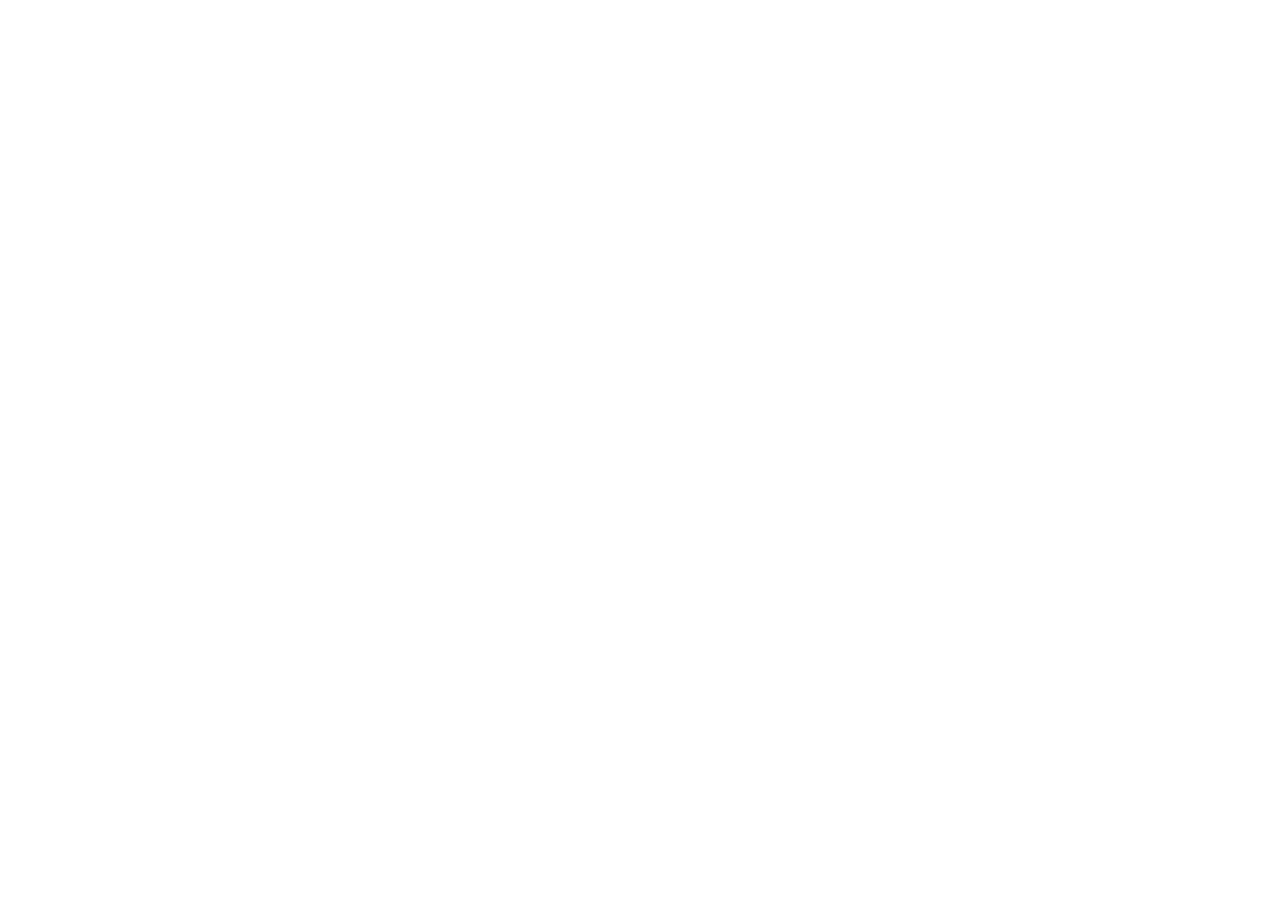
==== Level 1/index.html @ 67e1da7d "Level 1.1" ====
<!DOCTYPE html>
<html lang="en">

<head>
    <meta charset="UTF-8">
    <meta name="viewport" content="width=device-width, initial-scale=1.0">
    <title>JS- Level 1</title>

</head>

<body>
    <script src="script.js"></script>
</body>

</html>
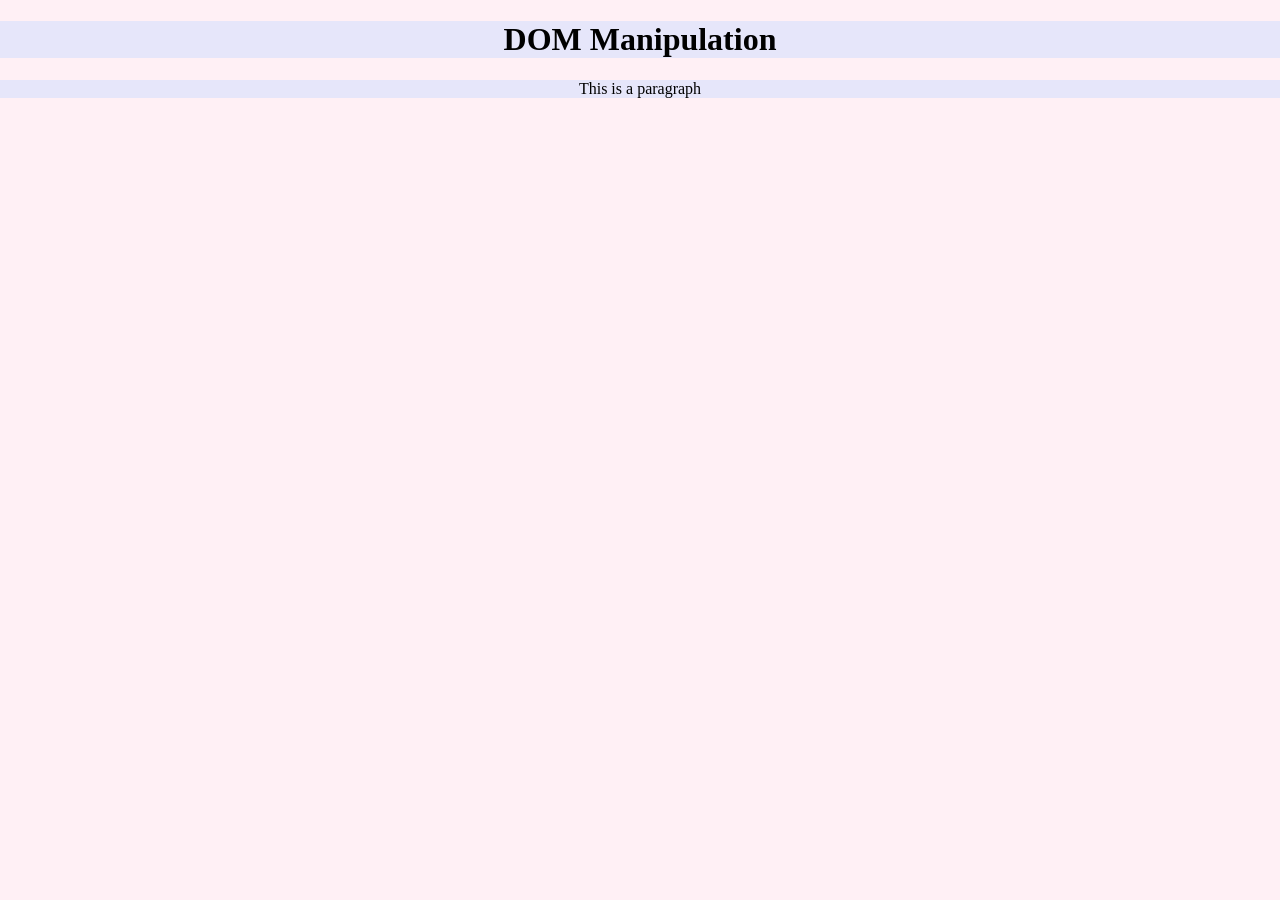
==== commit 1ecf6ad5: "Level1.5" ====
--- a/Level 1/index.html
+++ b/Level 1/index.html
@@ -5,10 +5,13 @@
     <meta charset="UTF-8">
     <meta name="viewport" content="width=device-width, initial-scale=1.0">
     <title>JS- Level 1</title>
+    <link rel="stylesheet" href="style.css">
 
 </head>
 
 <body>
+    <h1>DOM Manipulation</h1>
+    <p>This is a paragraph</p>
     <script src="script.js"></script>
 </body>
 
--- a/Level 1/style.css
+++ b/Level 1/style.css
@@ -0,0 +1,15 @@
+body {
+    margin: 0;
+    padding: 0;
+    box-sizing: border-box;
+    text-align: center;
+    background-color: #fff0f5;
+}
+
+h1 {
+    background-color: #e6e6fa;
+}
+
+p {
+    background-color: #e6e6fa;
+}
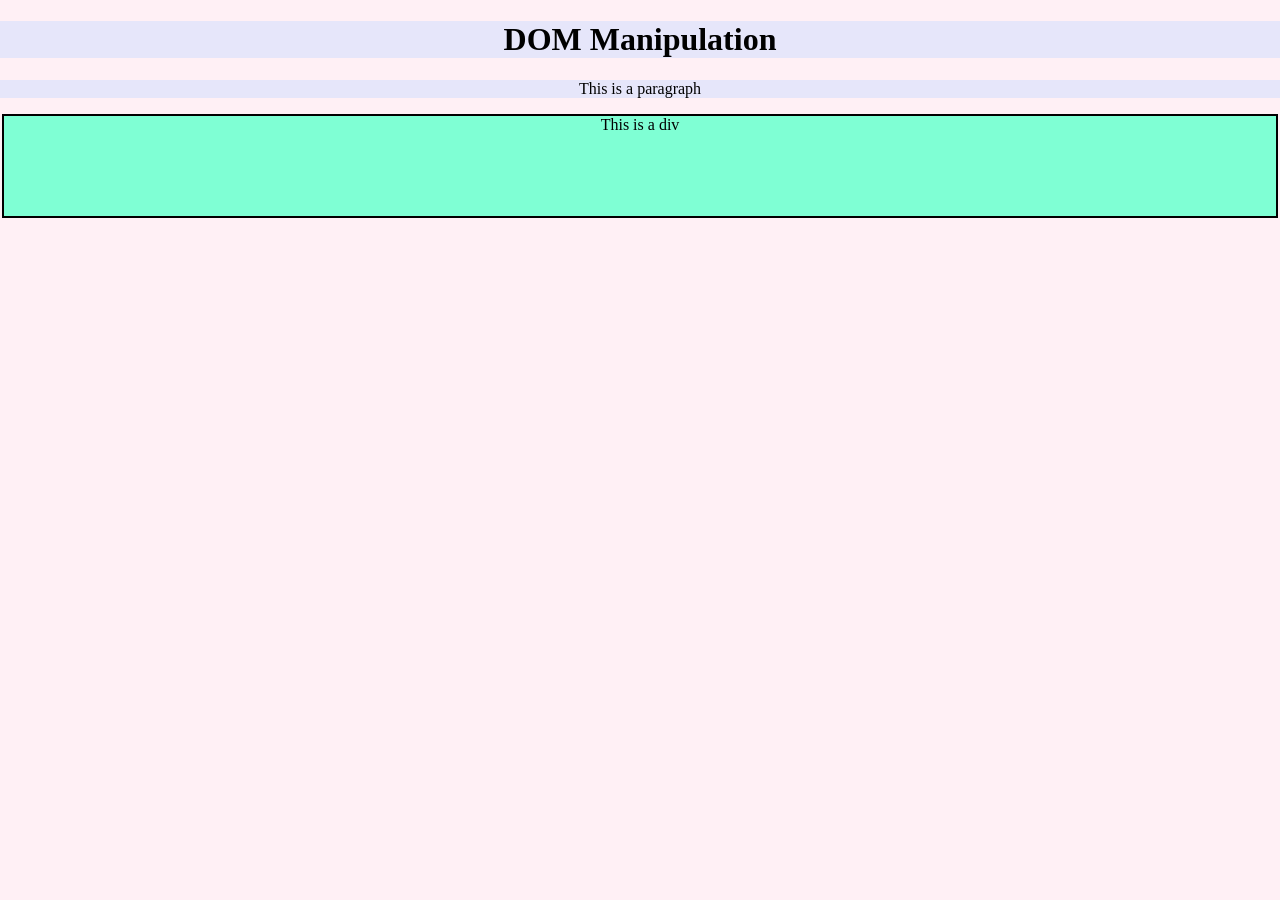
==== commit 0e5ba0a6: "Level1.7-2" ====
--- a/Level 1/index.html
+++ b/Level 1/index.html
@@ -10,8 +10,9 @@
 </head>
 
 <body>
-    <h1>DOM Manipulation</h1>
-    <p>This is a paragraph</p>
+    <h1 id="b1">DOM Manipulation</h1>
+    <p class="para">This is a paragraph</p>
+    <div>This is a div</div>
     <script src="script.js"></script>
 </body>
 
--- a/Level 1/style.css
+++ b/Level 1/style.css
@@ -12,4 +12,12 @@
 
 p {
     background-color: #e6e6fa;
+
+}
+
+div {
+    height: 100px;
+    background-color: aquamarine;
+    margin: 2px;
+    border: 2px solid black
 }
